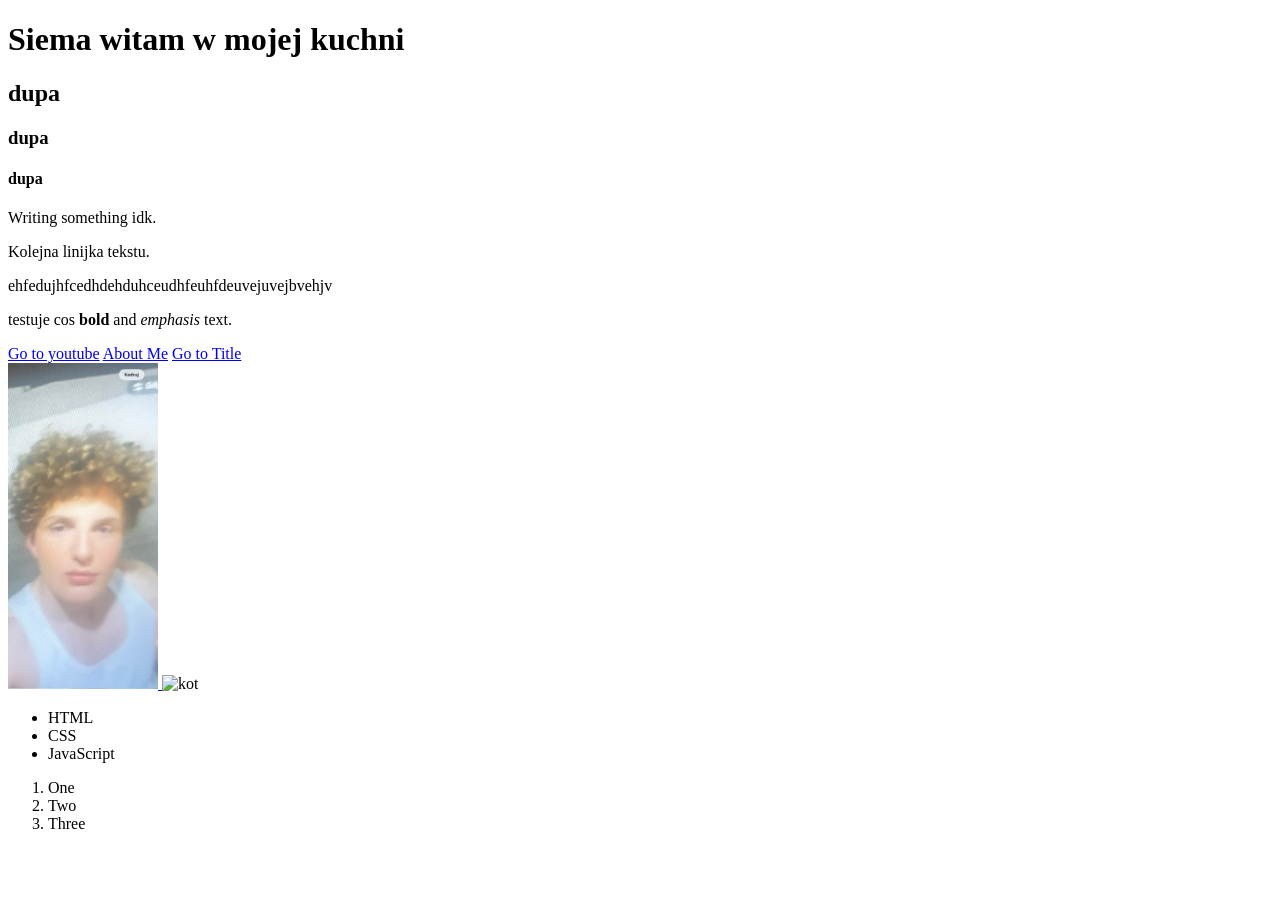
==== HTMI/index.html @ d1ea04d8 "ggg" ====
<!DOCTYPE html>
<html lang="en">
    <head>
        <meta charset="UTF-8">
    </head>
<a>
<!-- Nie wiem co napisac blablabla-->
 <h1 id="title">Siema witam w mojej kuchni</h1>
 <h2>dupa</h2>
 <h3>dupa</h3>
 <h4>dupa</h4>
 <p> Writing something idk.</p>
 <p> Kolejna linijka tekstu.</p>
<p> ehfedujhfcedhdehduhceudhfeuhfdeuvejuvejbvehjv

</p>
 <p> testuje cos <strong>bold</strong> and <em>emphasis</em> text.</p>
 <a href="https://www.youtube.com">Go to youtube</a>
 <!-- Internal Link-->
  <a href="about.html">About Me</a>

 <!-- Link to a section -->
    <a href="#title">Go to Title</a>
    <br>

    <a href="https://www.instagram.com/mwroblewsk1?stkn=MTl2bmpobnp1eTh4dQ==">
    <img src="mati.jpeg" alt="Mega mocna fotka" width="150">
    
    </a>

    <img src="https://media1.tenor.com/m/7t63GFnoIPUAAAAd/huh-cat-huh-m4rtin.gif" alt="kot" width="150">

    <ul>
        <li>HTML</li>
        <li>CSS</li>
        <li>JavaScript</li>
    </ul>
    <ol>
        <li>One</li>
        <li>Two</li>
        <li>Three</li>
    </ol>
</body>
</html>
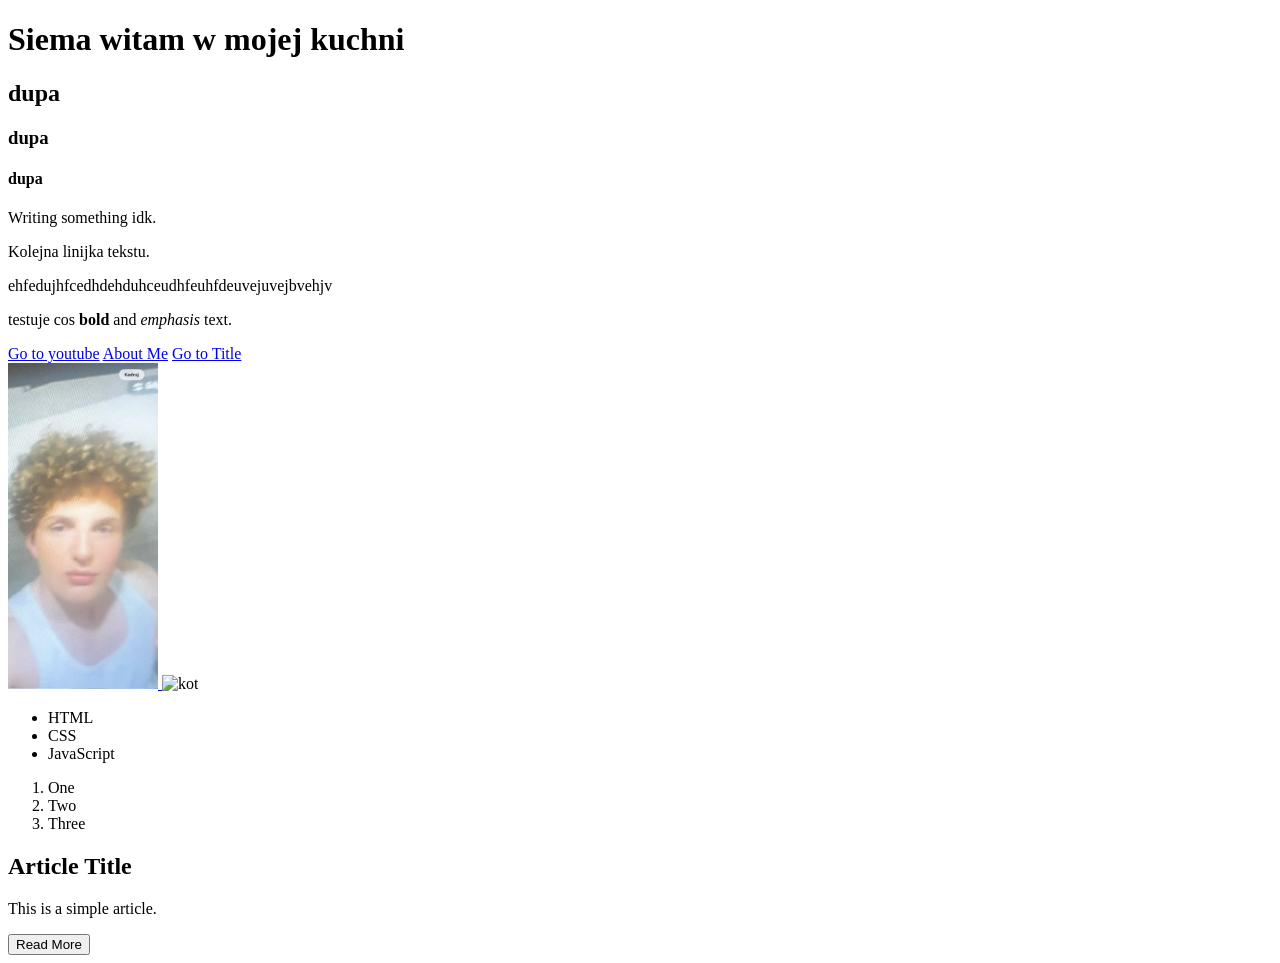
==== commit 4b4d26b0: "nowe nowe" ====
--- a/HTMI/index.html
+++ b/HTMI/index.html
@@ -40,6 +40,12 @@
         <li>Two</li>
         <li>Three</li>
     </ol>
+
+    <article class="card">
+        <h2>Article Title</h2>
+        <p class="description">This is a simple article.</p>
+        <button class="custom-button">Read More</button>
+    </article>
 </body>
 </html>
 
